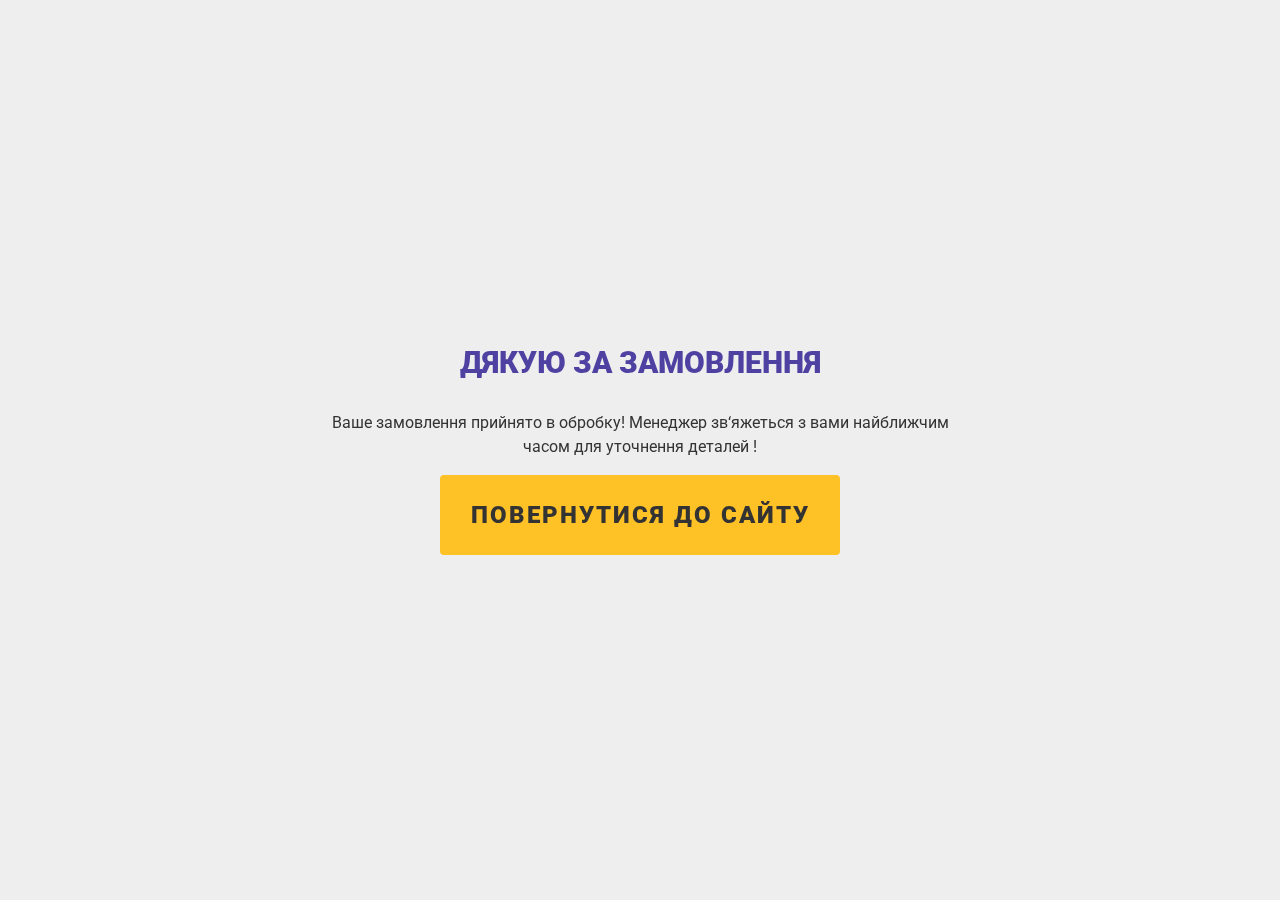
==== web/congrats.html @ 15fe0562 "re-init" ====
<!DOCTYPE html>
<html lang="uk-UA">

<head>
    <meta charset="UTF-8">
    <meta http-equiv="X-UA-Compatible" content="IE=edge">
    <meta name="viewport" content="width=device-width, initial-scale=1.0">
    <link rel="stylesheet" href="static/css/styles.css" type="text/css">
    <link rel="stylesheet" href="static/css/center.css" type="text/css">
    <link rel="stylesheet" href="https://fonts.googleapis.com/css?family=Roboto">
    <title>Дякую за замовлення!</title>

    <!-- Meta Pixel Code -->
    <script>
        !function (f, b, e, v, n, t, s) {
            if (f.fbq) return; n = f.fbq = function () {
                n.callMethod ?
                    n.callMethod.apply(n, arguments) : n.queue.push(arguments)
            };
            if (!f._fbq) f._fbq = n; n.push = n; n.loaded = !0; n.version = '2.0';
            n.queue = []; t = b.createElement(e); t.async = !0;
            t.src = v; s = b.getElementsByTagName(e)[0];
            s.parentNode.insertBefore(t, s)
        }(window, document, 'script',
            'https://connect.facebook.net/en_US/fbevents.js');
        fbq('init', '753698979405045');
        fbq('track', 'PageView');
        fbq('track', 'Lead');
    </script>
    <noscript><img height="1" width="1" style="display:none"
            src="https://www.facebook.com/tr?id=753698979405045&ev=PageView&noscript=1" /></noscript>
    <!-- End Meta Pixel Code -->
</head>

<body>

    <div class="center">
        <h2 class="title">Дякую за замовлення </h2>
            <p>Ваше замовлення прийнято в обробку!
                Менеджер зв‘яжеться з вами найближчим часом для уточнення деталей !</p>
            <a class="button" href="/index.html">Повернутися до сайту</a>
    </div>
</body>

</html>
---- web/static/css/styles.css ----
/* styles */

body {
	background: #eee;
	font-family: 'Roboto', sans-serif;
	font-weight: 400;
	font-size: 16px;
	line-height: 24px;
	color: #333;
	cursor: default;
}

.main_wrapper {
	margin: 0 auto;
	max-width: 480px;
	background: #fff;
}



.modal-body {
    background: #fffffffa;
    z-index: 90;
    padding: 100px 0 0 0;
    display: inline-block;
    max-width: 480px;
    width: 100%;
    -webkit-transform: skewX( -5deg) translateX(200%);
    -ms-transform: skewX(-5deg) translateX(200%);
    transform: skewX( -5deg) translateX(200%);
    position: fixed;
    top: 0;
    right: 0;
    left: 0;
    margin: 0 auto;
    opacity: 0;
    will-change: transform, opacity;
    -webkit-transition: opacity 0.1s, -webkit-transform 0.3s;
    transition: opacity 0.1s, -webkit-transform 0.3s;
    -o-transition: transform 0.3s, opacity 0.1s;
    transition: transform 0.3s, opacity 0.1s;
    transition: transform 0.3s, opacity 0.1s, -webkit-transform 0.3s;
    height: 100vh;
    overflow: auto;
    }

.modal-block {padding: 0;}

.modal-block li {text-align: right;padding: 0 10px;border-bottom: 1px solid #efefef;display: block;height: 47.5px;display: flex;flex-direction: row;justify-content: flex-end;align-content: center;align-items: center;}

.modal-block li a {text-decoration: none;font-weight: bold;text-transform: uppercase;color: #4f41a2;display: block;width: 100%;height: 47.5px;line-height: 47.5px;}

.modal-body.show-menu {opacity: 1 !important;
    transform: skewX(0deg) translate(0, 0) !important;
    -webkit-transform: skewX( 0deg) translate(0, 0) !important;
    -ms-transform: skewX(0deg) translate(0, 0) !important;}

header {
    width: 100%;height: 80px;
    transform: translate(0, -100%);
    transition: 0.5s;
    padding: 0 20px;
    display: flex;
    align-content: center;
    flex-direction: row;
    justify-content: space-between;
    align-items: center;
    width: 100%;
    max-width: 481px;
    margin: 0 auto;
}

header.active {
    position: fixed;
    left: 0;
    right: 0;
	top: 0;
    transform: translate(0, 0);
    transition: 0.5s;
    z-index: 100;
    box-shadow: 0px 4px 6px rgb(0 0 0 / 20%);
    background: #4f41a2;
}

header a.logo svg {
    width: 120px;
    margin: 0 0;
}

header a.logo {
    width: 120px;
    height: 69px;
    transition: 0.6s;
}

header a.logo:hover {
    opacity: 0.7;
}

svg.nav-button {
    width: 64px;
    transition: 0.6s;
    cursor: pointer;
}

svg.nav-button:hover {opacity: 0.7;}

.offer_section-top{
border-top: 80px solid #4f41a2;}

.modal-block li svg {width: 36px;fill: #ffc226;}

footer .logo img {width: 150px;margin: 0 auto 20px auto;}

section {
	padding: 30px 0;
}

section.dark_theme {
	background: #242424;
	background: linear-gradient(45deg, #4f41a2 0%,#00d4f7 100%);
	color: white;
	padding-bottom: 0;
}

.clearfix:after {
	content: "";
	display: block;
	clear: both;
}

img {
	max-width: 100%;
	height: auto;
}

b {
	font-weight: 700;
}

.owl-height {
	-webkit-transition: height 0.3s ease-in-out;
	-o-transition: height 0.3s ease-in-out;
	-moz-transition: height 0.3s ease-in-out;
	transition: height 0.3s ease-in-out;
}

/* button */

.button {
	display: block;
	margin: 0 auto;
	width: 100%;
	max-width: 400px;
	height: 80px;
	border: none;
	-webkit-border-radius: 4px;
	-moz-border-radius: 4px;
	border-radius: 4px;
	background: #ffc226;
	font-family: 'Roboto', sans-serif;
	font-weight: 900;
	font-size: 24px;
	line-height: 80px;
	letter-spacing: 2px;
	color: #333;
	text-transform: uppercase;
	text-decoration: none;
	text-align: center;
	cursor: pointer;
}

/* titles */

.dark_theme41 h2.title {
    color: white;
}

h2.title {
	margin: 0 0 30px;
	font-weight: 900;
	font-size: 30px;
	line-height: 36px;
	text-align: center;
	text-transform: uppercase;
	color: #4f41a2;
}

h2.title span {
	color: #ffca37;
}

@media (max-width: 440px) {
	h2.title {
		font-size: 24px;
	}
}

/* header */

.offer_section {
	padding: 0 0 30px;
}

.offer_section.offer1 {
	background: #333;
}

.offer_section .title_block {
	text-transform: uppercase;
	text-align: center;
}

.offer_section.offer3 .title_block {
	padding: 17px 0 0 0;
	background: #f7931c;
	color: #000000;
	height: 10px;
}

.offer_section .title_block .main_title {
	font-size: 30px;
	line-height: 40px;
	color: #ffffff;
	font-weight: 900;
}

.offer_section.offer1 .title_block .main_title {
	padding: 12px 0;
	background: #149cc7;
	color: #fff;
}

.offer_section.offer2 .title_block .main_title {
	padding: 12px 0;
}

.offer_section.offer3 .title_block .main_title {
	margin: 0 0 5px;
}

.offer_section .title_block .subtitle {
	letter-spacing: .5px;
	font-size: 24px;
	color: #ffffff;
	padding: 0 0 20px 20px;
	position: relative;
	line-height: 33px;
	text-align: left;
}

.offer_section.offer1 .title_block .subtitle {
	padding: 10px 0;
	color: #fff;
}

.offer_section.offer2 .title_block .subtitle {
	padding: 10px 0;
	background: #149cc7;
	color: #fff;
}

.offer_section .offer_image {
	display: block;
}

.offer_section.offer3 .image_block {
	position: relative;
}

.offer_section.offer3 .discount_block {
	width: 120px;
	height: 120px;
	background: #f7931c;
	color: white;
	text-align: center;
	position: absolute;
	top: 44%;
	right: 10%;
	border-radius: 50%;
	display: flex;
	flex-direction: column;
	align-content: center;
	justify-content: center;
	align-items: center;
	border: 5px solid #021a2599;
	box-shadow: 0px 10px 20px 0px rgb(0 0 0 / 15%);
}

.offer_section.offer3 .discount_block .value {
	font-weight: 700;
	font-size: 40px;
	/* line-height: 24px; */
}

.offer_section.offer3 .discount_block .text {
	line-height: 20px;
	font-size: 24px;
	padding: 5px 0 0 0;
	text-align: center;
}

.offer_section.offer1 .price_block {
	background: #fff;
	text-align: center;
}

.offer_section.offer1 .price_item {
	float: left;
	padding: 16px 0 0;
	width: 170px;
	height: 80px;
}

.offer_section.offer1 .price_item.new {
	background: #149cc7;
	color: #fff;
}

.offer_section.offer1 .price_item .text {
	margin: 0 0 5px;
	font-size: 14px;
	line-height: 14px;
}

.offer_section.offer1 .price_item .value {
	font-weight: 700;
	font-size: 28px;
	line-height: 28px;
}

.offer_section.offer1 .price_item.old .value {
	text-decoration: line-through;
}

.offer_section.offer1 .discount_block {
	float: left;
	padding: 12px 0 0;
	width: 140px;
	height: 80px;
	background: #ffd800;
	position: relative;
}

.offer_section.offer1 .discount_block:before,
.offer_section.offer1 .discount_block:after {
	display: block;
	content: '';
	position: absolute;
	top: 0;
}

.offer_section.offer1 .discount_block:before {
	border-top: 40px solid #ffd800;
	border-bottom: 40px solid #ffd800;
	border-left: 20px solid #fff;
	left: -10px;
}

.offer_section.offer1 .discount_block:after {
	border-top: 40px solid #149cc7;
	border-bottom: 40px solid #149cc7;
	border-left: 20px solid #ffd800;
	right: -10px;
}

.offer_section.offer1 .discount_block .text {
	margin: 0 0 5px;
	line-height: 16px;
	letter-spacing: 2px;
}

.offer_section.offer1 .discount_block .value {
	font-weight: 700;
	font-size: 34px;
	line-height: 34px;
}

.offer_section.offer2 .price_block {
	margin: -16px 0 25px;
	height: 126px;
	background: url(../images/offer2__price_bg.png) center no-repeat;
	text-align: center;
	position: relative;
}

.offer_section.offer2 .price_item {
	float: left;
	padding: 40px 0 0;
	width: 170px;
}

.offer_section.offer2 .price_item .text {
	margin: 0 0 5px;
	font-size: 14px;
	line-height: 14px;
	text-transform: uppercase;
}

.offer_section.offer2 .price_item .value {
	font-size: 34px;
	line-height: 34px;
}

.offer_section.offer2 .price_item.old .value {
	text-decoration: line-through;
}

.offer_section.offer2 .price_item.new .value {
	font-weight: 700;
}

.offer_section.offer2 .discount_block {
	float: left;
	padding: 33px 0 0;
	width: 140px;
	font-weight: 700;
	color: #fff;
}

.offer_section.offer2 .discount_block .text {
	margin: 0 0 5px;
	font-size: 24px;
	line-height: 24px;
	letter-spacing: 2px;
}

.offer_section.offer2 .discount_block .value {
	font-size: 40px;
	line-height: 40px;
}

.offer_section.offer3 .price_block {
	border-bottom: 1px solid #e6e6e6;
}

.offer_section.offer3 .price_item {
	float: left;
	padding: 20px 0 0;
	width: 50%;
	height: 90px;
	border-right: 1px solid #e6e6e6;
	text-align: center;
}

.offer_section.offer3 .price_item:last-child {
	border: none;
}

.offer_section.offer3 .price_item .text {
	margin: 0 0 5px;
	font-size: 14px;
	line-height: 14px;
}

.offer_section.offer3 .price_item.new .text {
	margin: 0 0 8px;
}

.offer_section.offer3 .price_item.new .text span {
	padding: 2px 5px 3px;
	-webkit-border-radius: 4px;
	-moz-border-radius: 4px;
	border-radius: 4px;
	background: #ffc226;
	color: #fff;
}

.offer_section.offer3 .price_item.old .value {
	font-weight: 700;
	font-size: 30px;
	line-height: 30px;
	text-decoration: line-through;
}

.offer_section.offer3 .price_item.new .value {
	font-weight: 700;
	font-size: 36px;
	line-height: 36px;
}

.offer_section ul {
	margin: 25px 0;
}

.offer_section.offer1 ul:after {
	display: block;
	content: '';
	margin: 25px 0 0;
	height: 8px;
	background: url(../images/offer1__separator.png) center no-repeat;
}

.offer_section ul li {
	margin: 0 40px 12px;
	padding: 0 0 0 32px;
	background: url(../images/offer__tick_icon.png) left 1px no-repeat;
	background-size: 22px;
}

.offer_section.offer1 ul li {
	color: #fff;
}

.offer_section ul li:last-child {
	margin: 0 40px;
}

.offer_section.offer1 .timer_block {
	margin: 25px auto;
	width: 100%;
	max-width:400px;
	color: #fff;
	text-align: center;
}

.offer_section.offer1 .timer_block p {
	margin: 0 0 15px;
	font-size: 18px;
	line-height: 18px;
}

.offer_section.offer1 .timer_item {
	float: left;
	margin: 0 32px 0 0;
	width: 112px;
	position: relative;
}

.offer_section.offer1 .timer_item:last-child {
	margin: 0;
}

.offer_section.offer1 .timer_item:before {
	display: block;
	content: ':';
	width: 32px;
	font-weight: 700;
	font-size: 36px;
	line-height: 52px;
	color: #fff;
	text-align: center;
	position: absolute;
	top: 0;
	right: -32px;
}

.offer_section.offer1 .timer_item:last-child:before {
	display: none;
}

.offer_section.offer1 .timer_item .count {
	margin: 0 0 10px;
	height: 60px;
	font-weight: 700;
	font-size: 36px;
	line-height: 60px;
}

.offer_section.offer1 .timer_item .count span {
	display: block;
	float: left;
	margin: 0 4px 0 0;
	width: 54px;
	height: 60px;
	-webkit-border-radius: 4px;
	-moz-border-radius: 4px;
	border-radius: 4px;
	background-image: -webkit-gradient(linear, left bottom, left top, from(rgba(0,0,0,0.3)), color-stop(50%, rgba(0,0,0,0.3)), color-stop(50%, #4a4a4a), color-stop(51%, #4a4a4a), color-stop(51%, rgba(0,0,0,0.3)), to(rgba(0,0,0,0.3)));
	background-image: -webkit-linear-gradient(bottom, rgba(0,0,0,0.3) 0%, rgba(0,0,0,0.3) 50%, #4a4a4a 50%, #4a4a4a 51%, rgba(0,0,0,0.3) 51%, rgba(0,0,0,0.3) 100%);
	background-image: -moz-linear-gradient(bottom, rgba(0,0,0,0.3) 0%, rgba(0,0,0,0.3) 50%, #4a4a4a 50%, #4a4a4a 51%, rgba(0,0,0,0.3) 51%, rgba(0,0,0,0.3) 100%);
	background-image: -o-linear-gradient(bottom, rgba(0,0,0,0.3) 0%, rgba(0,0,0,0.3) 50%, #4a4a4a 50%, #4a4a4a 51%, rgba(0,0,0,0.3) 51%, rgba(0,0,0,0.3) 100%);
	background-image: linear-gradient(to top, rgba(0,0,0,0.3) 0%, rgba(0,0,0,0.3) 50%, #4a4a4a 50%, #4a4a4a 51%, rgba(0,0,0,0.3) 51%, rgba(0,0,0,0.3) 100%);
	-webkit-box-shadow: inset 0 -2px 0 #4a4a4a;
	-moz-box-shadow: inset 0 -2px 0 #4a4a4a;
	box-shadow: inset 0 -2px 0 #4a4a4a;
}

.offer_section.offer1 .timer_item .count span:last-child {
	margin: 0;
}

.offer_section.offer1 .timer_item .text {
	line-height: 16px;
}

.offer_section.offer2 .timer_block {
	margin: 0 auto 25px;
	max-width: 400px;
	width: 100%;
	text-align: center;
}

.offer_section.offer2 .timer_block p {
	margin: 0 0 15px;
	font-weight: 700;
	font-size: 18px;
	line-height: 18px;
}

.offer_section.offer2 .timer_item {
	float: left;
	margin: 0 32px 0 0;
	width: 112px;
	position: relative;
}

.offer_section.offer2 .timer_item:last-child {
	margin: 0;
}

.offer_section.offer2 .timer_item:before {
	display: block;
	content: ':';
	width: 32px;
	font-weight: 700;
	font-size: 36px;
	line-height: 52px;
	color: #149cc7;
	text-align: center;
	position: absolute;
	top: 0;
	right: -32px;
}

.offer_section.offer2 .timer_item:last-child:before {
	display: none;
}

.offer_section.offer2 .timer_item .count {
	margin: 0 0 6px;
	height: 60px;
	font-weight: 700;
	font-size: 36px;
	line-height: 60px;
	color: #149cc7;
}

.offer_section.offer2 .timer_item .count span {
	display: block;
	float: left;
	margin: 0 4px 0 0;
	width: 54px;
	height: 60px;
	-webkit-border-radius: 4px;
	-moz-border-radius: 4px;
	border-radius: 4px;
	background: #f5f5f5;
}

.offer_section.offer2 .timer_item .count span:last-child {
	margin: 0;
}

.offer_section.offer2 .timer_item .text {
	line-height: 16px;
}

.offer_section.offer3 .timer_block {
	padding: 8px 10px 7px 20px;
	background: #4f41a2;
	color: white;
}

.offer_section.offer3 .timer_block p {
	float: left;
	margin: 6px 0 0;
	padding: 0 0 0 40px;
	width: 170px;
	background: url(../images/offer3__clock_icon.png) left center no-repeat;
	font-size: 14px;
	line-height: 16px;
}


.offer_section.offer3 .timer {
	float: right;
	width: 240px;
}

.offer_section.offer3 .timer_item {
	float: left;
	width: 60px;
	text-align: center;
}

.offer_section.offer3 .timer_item .text {
	margin: 0 0 4px;
	font-size: 12px;
	line-height: 12px;
}

.offer_section.offer3 .timer_item .count {
	font-weight: 700;
	font-size: 30px;
	line-height: 30px;
	position: relative;
}

.offer_section.offer3 .timer_item .count:before {
	display: block;
	content: ':';
	width: 10px;
	line-height: 24px;
	position: absolute;
	top: 0;
	right: -5px;
}

.offer_section.offer3 .timer_item:last-child .count:before {
	display: none;
}

.offer_section.offer3 .benefits_list {
	padding: 12px 0 12px 18px;
	background: #4f41a2;
	color: #fff;
}


@media (max-width: 440px) {
	.offer_section.offer3 .timer_block p {
		margin: 0 auto 15px;
		float: none;
		text-align: center;
	}
	.offer_section.offer3 .timer {
		float: none;
		margin: 0 auto;
		display: flex;
		justify-content: center;
	}
}

.offer_section.offer3 .benefits_list .benefit_item {
	float: left;
	padding: 0 0 0 44px;
	width: 160px;
	font-size: 14px;
	line-height: 16px;
	position: relative;
}

.offer_section.offer3 .benefits_list .benefit_item:last-child {
	width: 130px;
}

.offer_section.offer3 .benefits_list .benefit_item:before {
	display: block;
	content: '';
	width: 34px;
	height: 34px;
	border: 1px solid rgba(255, 255, 255, 0.2);
	-webkit-border-radius: 50%;
	-moz-border-radius: 50%;
	border-radius: 50%;
	background: rgba(0, 0, 0, 0.1) center no-repeat;
	position: absolute;
	top: -2px;
	left: 0;
}

.offer_section.offer3 .benefits_list .benefit_item:nth-child(1):before {
	background-image: url(../images/offer3__benefit1_icon.png);
}

.offer_section.offer3 .benefits_list .benefit_item:nth-child(2):before {
	background-image: url(../images/offer3__benefit2_icon.png);
}

.offer_section.offer3 .benefits_list .benefit_item:nth-child(3):before {
	background-image: url(../images/offer3__benefit3_icon.png);
}
@media (max-width: 440px) {
	.offer_section.offer3 .benefits_list {
		padding-left: 12px;
		padding-right: 12px;
	}
	.offer_section.offer3 .benefits_list .benefit_item {
		padding: 0 12px;
		text-align: center;
		width: 33.33333%;
		float: left;
	}
	.offer_section.offer3 .benefits_list .benefit_item:last-child {
		width: 33.33333%;
	}
	.offer_section.offer3 .benefits_list .benefit_item:before {
		position: relative;
		margin: 0 auto 7px;
	}
}
.products_count {
	margin: 20px 0 0;
	text-align: center;
}

.offer_section.offer1 .products_count {
	color: #fff;
}

.products_count b {
	margin: 0 3px;
	padding: 3px 5px;
	-webkit-border-radius: 4px;
	-moz-border-radius: 4px;
	border-radius: 4px;
	background: #f7931c;
	color: #fff;
}

.offer_section .field {
	display: block;
	margin: 0 auto 20px;
	padding: 0 20px 0 80px;
	max-width: 400px;
	width: 100%;
	height: 66px;
	border: 1px solid #e6e6e6;
	-webkit-border-radius: 4px;
	-moz-border-radius: 4px;
	border-radius: 4px;
	background-color: #f5f5f5;
	font-family: 'AvenirNextCyr', sans-serif;
	font-weight: 400;
	font-size: 16px;
	color: #333;
}

.offer_section.offer1 .field {
	border: none;
	background-color: #fff;
}

.offer_section .field[name="name"] {
	margin-top: 0;
	background-image: url(../images/offer__name_icon.png);
	background-position: 23px center;
	background-repeat: no-repeat;
}

.offer_section .field[name="phone"] {
	background-image: url(../images/offer__phone_icon.png);
	background-position: 20px center;
	background-repeat: no-repeat;
}

.offer_section .field::-webkit-input-placeholder {
	opacity: 1;
	color: #333;
}

.offer_section .field:-moz-placeholder {
	opacity: 1;
	color: #333;
}

.offer_section .field::-moz-placeholder {
	opacity: 1;
	color: #333;
}

.offer_section .field:-ms-input-placeholder {
	opacity: 1;
	color: #333;
}

.offer_section .field:focus::-webkit-input-placeholder {
	opacity: 0;
}

.offer_section .field:focus:-moz-placeholder {
	opacity: 0;
}

.offer_section .field:focus::-moz-placeholder {
	opacity: 0;
}

.offer_section .field:focus:-ms-input-placeholder {
	opacity: 0;
}

/* video */

.video_block {
	background-color: #000;
	overflow: hidden;
	position: relative;
}

/* slider */

.slider .owl-prev,
.slider .owl-next {
	width: 40px;
	height: 40px;
	-webkit-border-radius: 50%;
	-moz-border-radius: 50%;
	border-radius: 50%;
	background: #149cc7 url(../images/slider__arrows.png) no-repeat;
	position: absolute;
	top: 50%;
	margin-top: -20px;
}

.slider .owl-prev {
	background-position: left center;
	left: 20px;
}

.slider .owl-next {
	background-position: right center;
	right: 20px;
}

/* image */

img.image {
	display: block;
}

/* description */

.description_section .image_block {
	margin: 0 auto 20px;
	max-width: 440px;
	width: 100%;
}


.image_block2 {
	margin: 0 auto 20px;
	max-width: 440px;
	width: 100%;
}

.image_block2 img {
	margin: 0 auto;
	-webkit-border-radius: 4px;
	-moz-border-radius: 4px;
	border-radius: 4px;
}

h2 {
    font-size: 24px;
    text-align: center;
    color: #ffca37;
    text-transform: uppercase;
}

form p {
    font-size: 28px;
    text-align: center;
    padding: 0 30px;
}

form {
    padding: 30px 15px 0;
}


.description_section img {
	display: block;
	margin: 0 auto 20px;
}

.description_section .image_block img {
	margin: 0 auto;
	-webkit-border-radius: 4px;
	-moz-border-radius: 4px;
	border-radius: 4px;
}

.description_section .text_block {
	text-align: center;
}

.description_section .text_block p {
	margin: 15px 20px;
}

.description_section .button {
	margin-top: 25px;
}

/*.description_section .text_block p:last-child {
	margin: 0 20px;
}*/

/* list 1 */

.list1 {
	padding: 20px 0;
	background: #149cc7;
}

section .list1 {
	padding: 0;
}

.list1 li {
	margin: 0 0 12px;
	padding: 0 20px 16px 50px;
	background: url(../images/yellow_tick_icon.png) 20px 2px no-repeat;
	color: #fff;
	position: relative;
}

.list1 li:last-child {
	margin: 0;
	padding: 0 20px 0 50px;
}

.list1 li:before {
	display: block;
	content: '';
	width: 100%;
	height: 4px;
	background: url(../images/list1__separator.png) center no-repeat;
	position: absolute;
	bottom: 0;
	left: 0;
}

.list1 li:last-child:before {
	display: none;
}

/* list 2 */

.list2 {
	padding: 20px 0;
	background: #333;
}

section .list2 {
	padding: 0;
}

.list2 li {
	margin: 0 0 12px;
	padding: 0 20px 0 50px;
	background: url(../images/yellow_tick_icon.png) 20px 2px no-repeat;
	color: #fff;
	position: relative;
}

.list2 li:last-child {
	margin: 0;
}

/* list 3 */

.list3 li {
	padding: 14px 20px 14px 50px;
	background: url(../images/blue_tick_icon.png) 20px 16px no-repeat;
}

.list3 li:nth-child(odd) {
	background-color: #f5f5f5;
}

/* list 4 */

.list4 {
	padding: 20px 0;
}

section .list4 {
	padding: 0;
}

.list4 li {
	margin: 0 0 12px;
	padding: 0 20px 0 50px;
	background: url(../images/blue_tick_icon.png) 20px 2px no-repeat;
	position: relative;
}

.list4 li:last-child {
	margin: 0;
}

/* characteristics 1 */

.characteristics_list1 {
	margin: 0 20px;
}

.characteristics_list1 .characteristic_item {
	display: table;
	margin: 0 0 4px;
	width: 100%;
	height: 64px;
	border-left: 3px solid #1396bf;
	background: #f5f5f5;
}

.characteristics_list1 .characteristic_item:last-child {
	margin: 0;
}

.characteristics_list1 .characteristic_item .text {
	display: table-cell;
	vertical-align: middle;
	padding: 0 20px;
	font-weight: 700;
}

.characteristics_list1 .characteristic_item .value {
	display: table-cell;
	vertical-align: middle;
	padding: 0 20px 0 0;
	text-align: right;
}

/* characteristics 2 */

.characteristics_list2 {
	margin: 25px 20px;
	font-size: 0;
	line-height: 0;
	letter-spacing: -1px;
}

.characteristics_list2 .characteristic_item {
	display: inline-block;
	vertical-align: top;
	margin: 0 20px 15px 0;
	padding: 0 0 0 30px;
	max-width: 440px;
	width: 100%;
	background: url(../images/blue_tick_icon.png) left 2px no-repeat;
	font-size: 16px;
	line-height: 24px;
	letter-spacing: normal;
	background-size: 22px;
}

.characteristics_list2 .characteristic_item:nth-child(even) {
	/* margin: 0 0 15px; */
}

.characteristics_list2 .characteristic_item:nth-last-child(2) {
	/* margin: 0 20px 0 0; */
}

.characteristics_list2 .characteristic_item:last-child {
	/* margin: 0; */
}

.characteristics_list2 .characteristic_item .text {
	font-weight: 700;
}

/* benefits 1 */

.benefits_list1 {
	font-size: 0;
	line-height: 0;
	letter-spacing: -1px;
	text-align: center;
	display: flex;
	flex-direction: column;
	align-items: center;
}

.benefits_list1 .benefit_item {
	display: flex;
	vertical-align: top;
	margin: 0 0 30px 0;
	max-width: 420px;
	width: 100%;
	font-size: 16px;
	line-height: 24px;
	letter-spacing: normal;
	flex-direction: column;
	align-items: flex-start;
	align-content: flex-start;
}

.benefits_list1 .benefit_item:nth-child(even) {
}

.benefits_list1 .benefit_item:nth-last-child(2) {
}

.benefits_list1 .benefit_item:last-child {
}

.benefits_list1 img {
	display: block;
	margin: 0 auto 15px;
	/* width: 150px; */
	border: 3px solid #e6e6e6;
	background: #e6e6e6;
}

.benefit_item p {
	text-align: center;
	display: block;
	background: rgb(255 255 255 / 60%);
	color: black;
	margin: 5px 0;
	padding: 2px 5px;
	border-radius: 5px;
	font-weight: 500;
}

.benefit_item p b {

	text-transform: uppercase;

	font-size: 18px;
}

.dark_theme .benefits_list1 img {
	border: 3px solid #fff;
	background: #fff;
}

.benefits_list1.image_rounded img {
	width: 170px;
	-webkit-border-radius: 50%;
	-moz-border-radius: 50%;
	border-radius: 50%;
}

.benefits_list1 h4 {
	font-weight: 700;
}

.dark_theme .benefits_list1 h4 {
	color: #ffd800;
}

.benefits_list1 h4 + p {
	margin: 5px 0 0;
}

/* benefits 3 */

.benefits_list3 .benefit_item {
	display: table;
	margin: 0 20px 30px;
	max-width: 440px;
	width: 100%;
	min-height: 150px;
	position: relative;
}

.benefits_list3 .benefit_item:last-child {
	margin: 0 20px 10px;
}

.benefits_list3 .benefit_item img {
	display: block;
	width: 150px;
	border: 3px solid #e6e6e6;
	-webkit-border-radius: 4px;
	-moz-border-radius: 4px;
	border-radius: 4px;
	background: #e6e6e6;
	position: absolute;
	top: 50%;
	margin-top: -75px;
	left: 0;
}

.dark_theme .benefits_list3 .benefit_item img {
	border: 3px solid #fff;
	background: #fff;
}

.benefits_list3 .benefit_item:nth-child(even) img {
	left: auto;
	right: 0;
}

.benefits_list3 .benefit_item .text_block {
	display: table-cell;
	vertical-align: middle;
	padding: 0 0 0 170px;
}

.benefits_list3 .benefit_item:nth-child(even) .text_block {
	padding: 0 170px 0 0;
	text-align: right;
}

.benefits_list3 .benefit_item .text_block h4 {
	font-weight: 700;
}

.dark_theme .benefits_list3 .benefit_item .text_block h4 {
	color: #ffd800;
}

.benefits_list3 .benefit_item .text_block h4 + p {
	margin: 5px 0 0;
}

/* benefits 4 */

.benefits_list4 .benefit_item {
	margin: 0 20px 30px;
	padding: 0 0 2px;
	border: 3px solid #f5f5f5;
	-webkit-border-radius: 4px;
	-moz-border-radius: 4px;
	border-radius: 4px;
	background: #f5f5f5;
	-webkit-box-shadow: 0 2px 0 #d9d9d9;
	-moz-box-shadow: 0 2px 0 #d9d9d9;
	box-shadow: 0 2px 0 #d9d9d9;
	color: #333;
	text-align: center;
	overflow: hidden;
}

.dark_theme .benefits_list4 .benefit_item {
	border: 3px solid #fff;
	background: #fff;
	-webkit-box-shadow: none;
	-moz-box-shadow: none;
	box-shadow: none;
}

.benefits_list4 .benefit_item:last-child {
	margin: 0 20px 10px;
}

.benefits_list4 .benefit_item img {
	display: block;
}

.benefits_list4 .benefit_item h4 {
	margin: 0 17px;
	padding: 15px 0;
	border-bottom: 1px solid #e6e6e6;
	font-weight: 700;
	text-transform: uppercase;
	position: relative;
}

.benefits_list4 .benefit_item h4:before {
	display: block;
	content: '';
	width: 46px;
	height: 46px;
	-webkit-border-radius: 50%;
	-moz-border-radius: 50%;
	border-radius: 50%;
	background: #ffd800 url(../images/benefits__plus_icon.png) center no-repeat;
	position: absolute;
	top: -23px;
	right: 10px;
}

.benefits_list4 .benefit_item p {
	margin: 15px;
}

/* benefits 5 */

.benefits_list5 .benefit_item {
	float: left;
	padding: 30px 20px 0 20px;
	width: 240px;
	height: 240px;
	font-size: 0;
	line-height: 0;
	letter-spacing: -1px;
	color: #fff;
}

.benefits_list5 .benefit_item:nth-child(4n-3) {
	background: #149cc7;
}

.benefits_list5 .benefit_item:nth-child(4n-2) {
	background: #1394bd;
}

.benefits_list5 .benefit_item:nth-child(4n-1) {
	background: #128cb3;
}

.benefits_list5 .benefit_item:nth-child(4n) {
	background: #107d9f;
}

.benefits_list5 .benefit_item .icon_block {
	margin: 0 0 20px;
	width: 60px;
	height: 60px;
	border: 1px solid #fff;
	-webkit-border-radius: 50%;
	-moz-border-radius: 50%;
	border-radius: 50%;
	line-height: 58px;
	text-align: center;
}

.benefits_list5 .benefit_item .icon_block img {
	display: inline-block;
	vertical-align: middle;
}

.benefits_list5 .benefit_item p {
	font-size: 16px;
	line-height: 24px;
	letter-spacing: normal;
}

/* use steps */

.use_steps_section {
	padding: 20px 0 20px;
	background: #333;
}

.use_steps_section h2.title {
	padding: 0 20px;
	color: #fff;
}

.use_steps_section .image {
	margin: 0 auto;
}

/* use steps 1 */

.use_steps1_list .step_item {
	display: table;
	width: 100%;
	height: 204px;
	border-top: 4px solid #d9d9d9;
	background: #f5f5f5;
	position: relative;
}

.use_steps1_list .step_item img {
	display: block;
	width: 220px;
	position: absolute;
	top: 0;
	right: 0;
}

.use_steps1_list .step_item:nth-child(even) img {
	right: auto;
	left: 0;
}

.use_steps1_list .step_item .text_block {
	display: table-cell;
	vertical-align: middle;
	padding: 0 240px 0 20px;
	text-align: center;
}

.use_steps1_list .step_item:nth-child(even) .text_block {
	padding: 0 20px 0 240px;
}

.use_steps1_list .step_item .number {
	margin: 0 auto 10px;
	width: 40px;
	height: 40px;
	-webkit-border-radius: 4px;
	-moz-border-radius: 4px;
	border-radius: 4px;
	background: #149cc7;
	font-weight: 700;
	font-size: 24px;
	line-height: 40px;
	color: #fff;
}

/* use steps 2 */

.use_steps2_list {
	background: #333;
}

.use_steps2_list .step_item {
	display: table;
	padding: 20px;
	width: 100%;
	border-bottom: 1px solid #5c5c5c;
	color: #fff;
}

.use_steps2_list .step_item:last-child {
	margin: 0;
}

.use_steps2_list .step_item .number_block {
	display: table-cell;
	vertical-align: middle;
	width: 40px;
	position: relative;
}

.use_steps2_list .step_item .number_block:before {
	display: block;
	content: '';
	border-left: 7px solid #fdc238;
	border-top: 7px solid rgba(255,255,255,0);
	border-bottom: 7px solid rgba(255,255,255,0);
	position: absolute;
	top: 50%;
	margin-top: -7px;
	right: -7px;
}

.use_steps2_list .step_item .number {
	width: 40px;
	height: 40px;
	-webkit-border-radius: 4px;
	-moz-border-radius: 4px;
	border-radius: 4px;
	background: #fdc238;
	-webkit-box-shadow: 2px 0 2px rgba(0, 0, 0, 0.1);
	-moz-box-shadow: 2px 0 2px rgba(0, 0, 0, 0.1);
	box-shadow: 2px 0 2px rgba(0, 0, 0, 0.1);
	font-weight: 700;
	font-size: 24px;
	line-height: 40px;
	text-align: center;
	position: relative;
}

.use_steps2_list .step_item p {
	display: table-cell;
	vertical-align: middle;
	padding: 0 0 0 27px;
}

/* comparison */

.comparison_section {
	padding: 30px 0 0;
}

.comparison_section h2.title {
	padding: 0 20px;
}

.comparison_section .titles_block h4 {
	float: left;
	margin: 0 4px 0 0;
	padding: 20px 0;
	width: 238px;
	background: #333;
	font-weight: 700;
	color: #fff;
	text-transform: uppercase;
	text-align: center;
}

.comparison_section .titles_block h4:last-child {
	margin: 0;
	background: #149cc7;
}

.comparison_section .images_block {
	margin: 0 0 4px;
}

.comparison_section .images_block img {
	display: block;
	float: left;
	margin: 0 4px 0 0;
	width: 238px;
}

.comparison_section .images_block img:last-child {
	margin: 0;
}

.comparison_section .row {
	display: table;
	margin: 0 0 4px;
	width: 100%;
}

.comparison_section .row:last-child {
	margin: 0;
}

.comparison_section .row .column {
	display: table-cell;
	vertical-align: top;
	padding: 10px 20px;
	width: 50%;
	border-right: 2px solid #fff;
	background: #f5f5f5;
}

.comparison_section .row .column:last-child {
	border-right: none;
	border-left: 2px solid #fff;
}

.comparison_section .row:last-child .column:first-child {
	padding-bottom: 16px;
	-webkit-box-shadow: 0 -6px 0 0 #333 inset;
	-moz-box-shadow: 0 -6px 0 0 #333 inset;
	box-shadow: 0 -6px 0 0 #333 inset;
}

.comparison_section .row:last-child .column:last-child {
	padding-bottom: 16px;
	-webkit-box-shadow: 0 -6px 0 0 #149cc7 inset;
	-moz-box-shadow: 0 -6px 0 0 #149cc7 inset;
	box-shadow: 0 -6px 0 0 #149cc7 inset;
}

/* opinion 1 */

.opinion1_section {
	padding: 30px 20px 40px;
	background: #f5f5f5;
}

.opinion1_section h2.title {
	margin: 0 0 50px;
}

.opinion1_section .opinion_block {
	padding: 60px 20px 20px;
	-webkit-border-radius: 4px;
	-moz-border-radius: 4px;
	border-radius: 4px;
	background: #fff url(../images/opinion1__bg_top.jpg) center top no-repeat;
	-webkit-box-shadow: 0 0 9px rgba(0, 0, 0, 0.1);
	-moz-box-shadow: 0 0 9px rgba(0, 0, 0, 0.1);
	box-shadow: 0 0 9px rgba(0, 0, 0, 0.1);
	text-align: center;
	position: relative;
}

.opinion1_section .opinion_block:before {
	display: block;
	content: '';
	width: 60px;
	height: 60px;
	-webkit-border-radius: 50%;
	-moz-border-radius: 50%;
	border-radius: 50%;
	background: #149cc7 url(../images/opinion1__quote_icon.png) center no-repeat;
	position: absolute;
	top: -20px;
	left: 50%;
	margin-left: -30px;
}

.opinion1_section .photo {
	display: block;
	margin: 0 auto 15px;
	-webkit-border-radius: 50%;
	-moz-border-radius: 50%;
	border-radius: 50%;
}

.opinion1_section .author_info {
	margin: 0 0 15px;
	padding: 0 0 20px;
	background: url(../images/opinion__stars_icon.png) center bottom no-repeat;
}

.opinion1_section .author_info .name {
	font-weight: 700;
}

.opinion1_section .author_info .text {
	font-size: 14px;
	line-height: 22px;
}

.opinion1_section .text_block p {
	margin: 0 0 15px;
}

.opinion1_section .text_block p:last-child {
	margin: 0;
}

/* opinion 2 */

.opinion2_section {
	padding: 0;
	text-align: center;
}

.opinion2_section h2.title {
	padding: 12px 20px;
	background: #149cc7;
	color: #fff;
}

.opinion2_section .image_block {
	margin: 0 auto 15px;
	width: 170px;
	position: relative;
}

.opinion2_section .image_block:before {
	display: block;
	content: '';
	width: 30px;
	height: 21px;
	background: url(../images/opinion2__quote_icon.png) center no-repeat;
	position: absolute;
	top: 20px;
	right: 5px;
}

.opinion2_section .photo {
	display: block;
	-webkit-border-radius: 50%;
	-moz-border-radius: 50%;
	border-radius: 50%;
}

.opinion2_section .author_info {
	margin: 0 0 30px;
	padding: 0 20px 20px;
	background: url(../images/opinion__stars_icon.png) center bottom no-repeat;
}

.opinion2_section .author_info .name {
	font-weight: 700;
}

.opinion2_section .author_info .text {
	font-size: 14px;
	line-height: 22px;
}

.opinion2_section .text_block {
	padding: 25px 20px;
	background: #149cc7;
	color: #fff;
	position: relative;
}

.opinion2_section .text_block:before {
	display: block;
	content: '';
	border-top: 14px solid #fff;
	border-left: 12px solid rgba(255,255,255,0);
	border-right: 12px solid rgba(255,255,255,0);
	position: absolute;
	top: 0;
	left: 50%;
	margin-left: -12px;
}

.opinion2_section .text_block p {
	margin: 0 0 15px;
}

.opinion2_section .text_block p:last-child {
	margin: 0;
}

/* reviews stats */

.reviews_stats_block {
	margin: 0 0 40px;
	text-align: center;
}

.reviews_stats_block .line {
	margin: 5px auto 0;
	max-width: 330px;
	width: 100%;
	height: 10px;
	-webkit-border-radius: 5px;
	-moz-border-radius: 5px;
	border-radius: 5px;
	background: #e6e6e6;
	overflow: hidden;
}

.reviews_stats_block .line:before {
	display: block;
	content: '';
	width: 98%;
	height: 10px;
	-webkit-border-radius: 0 5px 5px 0;
	-moz-border-radius: 0 5px 5px 0;
	border-radius: 0 5px 5px 0;
	background: #3eb23e;
}

/* reviews 1 */

.reviews1_section {
	padding: 30px 30px 40px;
}

.reviews_list1 .author_block {
	margin: 0 0 30px;
}

.reviews_list1 .author_block .avatar {
	display: block;
	float: left;
	width: 80px;
	-webkit-border-radius: 50%;
	-moz-border-radius: 50%;
	border-radius: 50%;
}

.reviews_list1 .author_block .author_info_block {
	float: left;
	margin: 15px 0 0 20px;
	max-width: 320px;
	width: 100%;
}

.reviews_list1 .author_block .author_info {
	font-weight: 700;
}

.reviews_list1 .author_block .text {
	font-size: 14px;
	line-height: 22px;
}

.reviews_list1 .author_block .text:before {
	display: inline-block;
	vertical-align: middle;
	margin: -5px 8px 0 0;
	content: '';
	width: 17px;
	height: 16px;
	background: url(../images/reviews__like_icon.png) center no-repeat;
}

.reviews_list1 .text_block {
	padding: 20px 40px 67px;
	-webkit-border-radius: 4px;
	-moz-border-radius: 4px;
	border-radius: 4px;
	background: #f5f5f5;
	-webkit-box-shadow: 0 -3px 0 #d9d9d9 inset;
	-moz-box-shadow: 0 -3px 0 #d9d9d9 inset;
	box-shadow: 0 -3px 0 #d9d9d9 inset;
	text-align: center;
	position: relative;
}

.reviews_list1 .text_block:before {
	display: block;
	content: '';
	border-bottom: 14px solid #f5f5f5;
	border-left: 10px solid rgba(255,255,255,0);
	border-right: 10px solid rgba(255,255,255,0);
	position: absolute;
	top: -14px;
	left: 30px;
}

.reviews_list1 .text_block:after {
	display: block;
	content: '';
	width: 30px;
	height: 21px;
	background: url(../images/reviews__quote_icon.png) center no-repeat;
	position: absolute;
	top: -10px;
	right: 40px;
}

.reviews_list1 .text_block p {
	margin: 0 0 15px;
}

.reviews_list1 .text_block p:last-child {
	margin: 0;
}

.reviews_list1 .text_block .photo {
	display: block;
	margin: 24px auto 0;
	-webkit-border-radius: 4px;
	-moz-border-radius: 4px;
	border-radius: 4px;
}

.reviews_list1 .owl-prev,
.reviews_list1 .owl-next {
	width: 40px;
	height: 40px;
	-webkit-border-radius: 50%;
	-moz-border-radius: 50%;
	border-radius: 50%;
	background: #ffd800 url(../images/slider__arrows.png) no-repeat;
	position: absolute;
	top: 240px;
}

.reviews_list1 .owl-prev {
	background-position: left center;
	left: -20px;
}

.reviews_list1 .owl-next {
	background-position: right center;
	right: -20px;
}

.reviews_list1 .owl-dots {
	width: 100%;
	font-size: 0;
	line-height: 0;
	letter-spacing: -1px;
	text-align: center;
	position: absolute;
	bottom: -40px;
	left: 0;
}

.reviews_list1 .owl-dot {
	display: inline-block;
	vertical-align: middle;
	margin: 0 4px;
	width: 20px;
	height: 20px;
	-webkit-border-radius: 50%;
	-moz-border-radius: 50%;
	border-radius: 50%;
	background: #21313d;
	border-color: #21313d;
}

.reviews_list1 .owl-dot.active {
	width: 20px;
	-webkit-border-radius: 5px;
	-moz-border-radius: 5px;
	border-radius: 50%;
	background: #ffd800;
	border-color: #21313d;
}

/* reviews 2*/

.reviews2_section {
	padding: 30px 20px 70px;
}

.reviews2_section .reviews_list1 .author_block .author_info_block {
	width: 280px;
}

.reviews2_section .reviews_list1 .text_block {
	padding: 20px 30px 73px;
}

.reviews2_section .reviews_list1 .text_block:after {
	right: 30px;
}

.reviews2_section .reviews_list1 .owl-prev {
	display: none;
}

.reviews2_section .reviews_list1 .owl-next {
	top: 2px;
	right: 2px;
}

/* reviews 3 */

.reviews3_section {
	padding: 30px 20px 40px;
	background: #149cc7;
}

.reviews3_section h2 {
	color: #fff;
}

.reviews3_section .reviews_stats_block {
	color: #fff;
}

.reviews3_section .reviews_stats_block .line {
	background: #fff;
}

.reviews3_section .reviews_stats_block .line:before {
	background: #ffd800;
}

.reviews_list3 .owl-stage-outer {
	padding: 30px 0 0;
}

.reviews_list3 .review_item {
	padding: 30px 40px 67px;
	-webkit-border-radius: 4px;
	-moz-border-radius: 4px;
	border-radius: 4px;
	background: #fff;
	-webkit-box-shadow: 0 -3px 0 #1185a9 inset;
	-moz-box-shadow: 0 -3px 0 #1185a9 inset;
	box-shadow: 0 -3px 0 #1185a9 inset;
	position: relative;
}

.reviews_list3 .review_item:before {
	display: block;
	content: '';
	width: 60px;
	height: 60px;
	-webkit-border-radius: 50%;
	-moz-border-radius: 50%;
	border-radius: 50%;
	background: #fff url(../images/reviews__quote_icon.png) center no-repeat;
	position: absolute;
	top: -30px;
	left: 50%;
	margin-left: -30px;
}

.reviews_list3 .author_block {
	margin: 0 0 15px;
	padding: 0 0 20px;
	border-bottom: 1px solid #ccc;
	position: relative;
	z-index: 10;
}

.reviews_list3 .author_block .avatar {
	display: block;
	float: left;
	width: 60px;
	-webkit-border-radius: 50%;
	-moz-border-radius: 50%;
	border-radius: 50%;
}

.reviews_list3 .author_block .author_info {
	float: left;
	margin: 8px 0 0 20px;
	width: 280px;
	line-height: 22px;
}

.reviews_list3 .author_block .name {
	font-weight: 700;
}

.reviews_list3 .text_block {
	text-align: center;
}

.reviews_list3 .text_block p {
	margin: 0 0 15px;
}

.reviews_list3 .text_block p:last-child {
	margin: 0;
}

.reviews_list3 .owl-dots {
	width: 100%;
	font-size: 0;
	line-height: 0;
	letter-spacing: -1px;
	text-align: center;
	position: absolute;
	bottom: 33px;
	left: 0;
}

.reviews_list3 .owl-dot {
	display: inline-block;
	vertical-align: middle;
	margin: 0 4px;
	width: 10px;
	height: 10px;
	-webkit-border-radius: 50%;
	-moz-border-radius: 50%;
	border-radius: 50%;
	background: #333;
}

.reviews_list3 .owl-dot.active {
	width: 20px;
	-webkit-border-radius: 5px;
	-moz-border-radius: 5px;
	border-radius: 5px;
	background: #149cc7;
}

.reviews_list3 .owl-prev,
.reviews_list3 .owl-next {
	width: 40px;
	height: 40px;
	-webkit-border-radius: 50%;
	-moz-border-radius: 50%;
	border-radius: 50%;
	background: #149cc7 url(../images/slider__arrows.png) no-repeat;
	position: absolute;
	top: 50%;
	margin-top: -7px;
}

.reviews_list3 .owl-prev {
	background-position: left center;
	left: -20px;
}

.reviews_list3 .owl-next {
	background-position: right center;
	right: -20px;
}

/* reviews 4 */

.reviews4_section {
	padding: 30px 20px 40px;
	background: #149cc7;
}

.reviews4_section h2 {
	color: #fff;
}

.reviews4_section .reviews_stats_block {
	color: #fff;
}

.reviews4_section .reviews_stats_block .line {
	background: #fff;
}

.reviews4_section .reviews_stats_block .line:before {
	background: #ffd800;
}

.reviews_list4 .review_item {
	-webkit-border-radius: 4px;
	-moz-border-radius: 4px;
	border-radius: 4px;
	background: #fff;
	-webkit-box-shadow: 0 -3px 0 #1185a9 inset;
	-moz-box-shadow: 0 -3px 0 #1185a9 inset;
	box-shadow: 0 -3px 0 #1185a9 inset;
	text-align: center;
	overflow: hidden;
}

.reviews_list4 .text_block {
	padding: 20px 30px 67px;
}

.reviews_list4 .text_block .author_info {
	margin: 0 0 10px;
	font-weight: 700;
}

.reviews_list4 .owl-dots {
	width: 100%;
	font-size: 0;
	line-height: 0;
	letter-spacing: -1px;
	text-align: center;
	position: absolute;
	bottom: 33px;
	left: 0;
}

.reviews_list4 .owl-dot {
	display: inline-block;
	vertical-align: middle;
	margin: 0 4px;
	width: 10px;
	height: 10px;
	-webkit-border-radius: 50%;
	-moz-border-radius: 50%;
	border-radius: 50%;
	background: #333;
}

.reviews_list4 .owl-dot.active {
	width: 20px;
	-webkit-border-radius: 5px;
	-moz-border-radius: 5px;
	border-radius: 5px;
	background: #149cc7;
}

.reviews_list4 .owl-prev,
.reviews_list4 .owl-next {
	width: 40px;
	height: 40px;
	-webkit-border-radius: 50%;
	-moz-border-radius: 50%;
	border-radius: 50%;
	background: #149cc7 url(../images/slider__arrows.png) no-repeat;
	position: absolute;
	top: 100px;
}

.reviews_list4 .owl-prev {
	background-position: left center;
	left: -20px;
}

.reviews_list4 .owl-next {
	background-position: right center;
	right: -20px;
}

/* order steps 1 */

.order_steps_section {
	padding: 30px 20px 30px;
}

.order_steps_list1 .number {
	display: none;
}

.order_steps_list1 .step_item {
	float: left;
	margin: 0 10px 12px 0;
	padding: 23px 20px 0 30px;
	width: 215px;
	height: 140px;
	-webkit-border-radius: 4px;
	-moz-border-radius: 4px;
	border-radius: 4px;
	background: #f5f5f5;
	-webkit-box-shadow: 0 2px 0 #d9d9d9;
	-moz-box-shadow: 0 2px 0 #d9d9d9;
	box-shadow: 0 2px 0 #d9d9d9;
	position: relative;
}

.dark_theme .order_steps_list1 .step_item {
	background: #fff;
	-webkit-box-shadow: 0 2px 0 rgba(0, 0, 0, 0.3);
	-moz-box-shadow: 0 2px 0 rgba(0, 0, 0, 0.3);
	box-shadow: 0 2px 0 rgba(0, 0, 0, 0.3);
	color: #333;
}

.order_steps_list1 .step_item:nth-child(even) {
	margin: 0 0 11px;
}

.order_steps_list1 .step_item:before {
	display: block;
	content: '';
	width: 32px;
	height: 32px;
	background: center no-repeat;
	position: absolute;
	top: 19px;
	right: 19px;
}
@media (max-width: 440px) {
	.order_steps_list1 .box {
		padding: 0 15px;
	}
	.order_steps_list1 .step_item {
		width: 100%;
		height: auto;
		padding-bottom: 20px;
		margin: 0 0 10px;
	}
	.order_steps_list1 .step_item:nth-child(even) {
		margin-bottom: 10px;
	}
}
.order_steps_list1 .box {
	display: flex;
	flex-direction: row;
	flex-wrap: wrap;
	justify-content: center;
	margin-bottom: 10px;
}

.order_steps_list1 .step_item:nth-child(1):before {
	background-image: url(../images/order_steps1__step1_icon.png);
}

.order_steps_list1 .step_item:nth-child(2):before {
	background-image: url(../images/order_steps1__step2_icon.png);
}

.order_steps_list1 .step_item:nth-child(3):before {
	background-image: url(../images/order_steps1__step3_icon.png);
}

.order_steps_list1 .step_item:nth-child(4):before {
	background-image: url(../images/order_steps1__step4_icon.png);
}

.order_steps_list1 .step_item h4 {
	margin: 0 0 7px;
	font-weight: 700;
	text-transform: uppercase;
	color: #4f41a2;
}

.order_steps_list1 .step_item p {
	font-size: 14px;
}

.order_steps_list1 .step_item h4:after {
	display: block;
	content: '';
	margin: 12px 0 0;
	width: 30px;
	height: 2px;
	background: #e6e6e6;
}

/* order steps 2 */

.order_steps_list2 .step_item {
	float: left;
	padding: 50px 20px 0 20px;
	width: 240px;
	height: 240px;
	color: #fff;
	text-align: center;
	position: relative;
}

.order_steps_list2 .step_item:nth-child(1) {
	background: #931934;
}

.order_steps_list2 .step_item:nth-child(2) {
	background: #ae1b3c;
}

.order_steps_list2 .step_item:nth-child(3) {
	background: #ae1b3c;
}

.order_steps_list2 .step_item:nth-child(4) {
	background: #931934;
}

.order_steps_list2 .step_item .number {
	width: 40px;
	height: 40px;
	-webkit-border-radius: 50%;
	-moz-border-radius: 50%;
	border-radius: 50%;
	background: rgba(255,255,255,0.1);
	font-weight: 700;
	font-size: 24px;
	line-height: 40px;
	position: absolute;
	top: 20px;
	left: 20px;
}

.order_steps_list2 .step_item:before {
	display: block;
	content: '';
	margin: 0 auto 10px;
	width: 60px;
	height: 60px;
	border: 1px solid #fff;
	-webkit-border-radius: 50%;
	-moz-border-radius: 50%;
	border-radius: 50%;
	background: center no-repeat;
}

.order_steps_list2 .step_item:nth-child(1):before {
	background-image: url(../images/order_steps2__step1_icon.png);
}

.order_steps_list2 .step_item:nth-child(2):before {
	background-image: url(../images/order_steps2__step2_icon.png);
}

.order_steps_list2 .step_item:nth-child(3):before {
	background-image: url(../images/order_steps2__step3_icon.png);
}

.order_steps_list2 .step_item:nth-child(4):before {
	background-image: url(../images/order_steps2__step4_icon.png);
}

.order_steps_list2 .step_item h4 {
	font-weight: 700;
	text-transform: uppercase;
}

/* order info 1 */

.order_info1_section {
	padding: 30px 0;
}

.order_info_list1 .info_item {
	margin: 0 0 20px;
	padding: 0 20px 24px;
	background: url(../images/list1__separator.png) center bottom no-repeat;
}

.order_info_list1 .info_item:last-child {
	margin: 0;
	padding: 0 20px;
	background: none;
}

.order_info_list1 .info_item h4 {
	margin: 0 0 5px;
	font-weight: 700;
	color: #149cc7;
	text-transform: uppercase;
}

.dark_theme .order_info_list1 .info_item h4 {
	color: #ffd800;
}

.order_info_list1 .info_item .icon_block {
	float: left;
	margin: 0 20px 0 0;
	width: 80px;
	height: 80px;
	-webkit-border-radius: 20px 4px;
	-moz-border-radius: 20px 4px;
	border-radius: 20px 4px;
	background: #f5f5f5;
	font-size: 0;
	line-height: 80px;
	letter-spacing: 1px;
	text-align: center;
}

.dark_theme .order_info_list1 .info_item .icon_block {
	border: 1px solid rgba(255,255,255,0.1);
	background: #333;
	line-height: 78px;
}

.order_info_list1 .info_item .icon_block img {
	display: inline-block;
	vertical-align: middle;
}

.order_info_list1 .info_item .text_block {
	float: left;
	max-width: 340px;
	width: 100%;
}

/* order info 2 */

.order_info2_section {
	padding: 30px 0 0;
}

.order_info2_section h2.title {
	padding: 0 20px;
}

.order_info_list2 .info_item {
	display: table;
	width: 100%;
	height: 204px;
	border-top: 4px solid #d9d9d9;
	position: relative;
}

.order_info_list2 .info_item img {
	display: block;
	width: 220px;
	position: absolute;
	top: 0;
	right: 0;
}

.order_info_list2 .info_item:nth-child(even) img {
	right: auto;
	left: 0;
}

.order_info_list2 .info_item .text_block {
	display: table-cell;
	vertical-align: middle;
	padding: 0 240px 0 20px;
	text-align: center;
}

.order_info_list2 .info_item:nth-child(even) .text_block {
	padding: 0 20px 0 240px;
}

.order_info_list2 .info_item h4 {
	margin: 0 0 5px;
	font-weight: 700;
	color: #149cc7;
}

/* footer */

.footer_section {
	padding: 25px 0;
	background: #4f41a2;
	font-size: 14px;
	line-height: 22px;
	text-align: center;
	color: white;
}

.footer_section img {
	display: block;
	margin: 0 auto 10px auto;
}

.footer_section a {
	color: #fff;
}

.video_block img {
	width: 100%;
}

.offer_section .title_block .subtitle span {
	position: absolute;
	right: 15px;
	top: 0;
	font-size: 24px;
}

section.description_section.black-mode {
	background: #21313d;
}

section.description_section.black-mode .text_block {
	color: white;
}

section.description_section.black-mode .products_count {
	color: white;
}

.reviews2_section h2.title {
	color: #4f41a2;
}

section.description_section h2.title {
	color: #4f41a2;
}

section.description_section.black-mode .title {
	color: white;
	padding: 0 10px;
}

h2.title.title-pp-top {
	margin-top: 25px;
}

.dark_theme2 .benefits_list1 {
	display: flex;
	flex-direction: row;
	flex-wrap: wrap;
}

.dark_theme2 .benefits_list1 .benefit_item {
	width: 50%;
	display: flex;
	flex-direction: column;
	justify-content: flex-start;
	align-items: center;
}

.dark_theme2 .benefits_list1 .benefit_item p {
	width: 210px;
	text-align: center;
}

.color-block {
	display: flex;
	flex-direction: column;
	align-items: center;
	padding: 30px 0;
	width: 100%;
}

.color-block p {
	font-size: 24px;
}

.color-block .color-span span {
	width: 40px;
	height: 40px;
	border-radius: 8px;
	display: block;
	margin: 0 10px;
}

.color-block .color-span {
	display: inherit;
	margin-top: 20px;
}

section.dark_theme.dark_theme3 .benefits_list1 .benefit_item {
	display: flex;
	flex-direction: column;
	align-items: center;
}

section.dark_theme.dark_theme3 .benefits_list1 .benefit_item p {
	text-align: center;
}

section.dark_theme.dark_theme3 .benefits_list1 .benefit_item img {
	width: 100%;
}

section.dark_theme.dark_theme2 {
	background: white;
}

section.dark_theme.dark_theme2 .benefit_item p {
	margin: 0;
}

section.dark_theme.dark_theme4 .characteristics_list2 .characteristic_item {
	background: url(../images/offer__tick_icon.png) left 2px no-repeat;
	background-size: 22px;
}


.block {
    display: flex;
    flex-direction: row;
    align-items: center;
    align-content: center;
    width: 100%;
    box-sizing: border-box;
    padding: 10px 20px;
    font-size: 23px;
}

.block img {
    border-radius: 15px;
    max-width: 150px;
    width: 100%;
}

.block p {
    margin: 0 0 0 15px;
}

a.button2 {
    display: block;
    margin: 20px 0 0 0;
    width: 120px;
    height: 40px;
    border: none;
    -webkit-border-radius: 4px;
    -moz-border-radius: 4px;
    border-radius: 4px;
    background: #ffc226;
    font-family: 'Roboto', sans-serif;
    font-weight: 900;
    font-size: 18px;
    line-height: 40px;
    letter-spacing: 2px;
    color: #333;
    text-transform: uppercase;
    text-decoration: none;
    text-align: center;
    cursor: pointer;
}
---- web/static/css/center.css ----
.center {
	position: fixed;
	top: 50%;
	left: 50%;
	transform: translate(-50%, -50%);
	text-align: center;
}
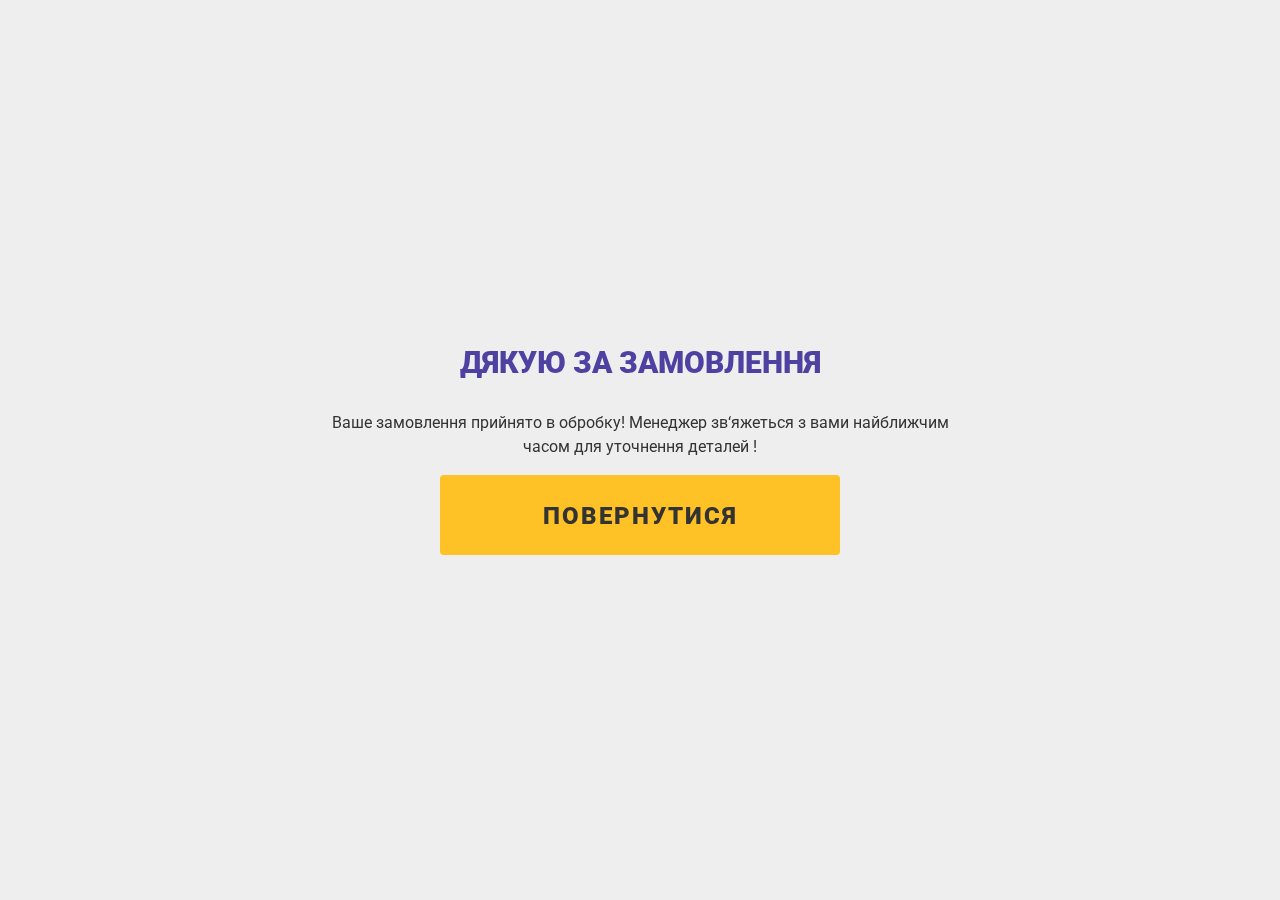
==== commit 66673a70: "fi[" ====
--- a/web/congrats.html
+++ b/web/congrats.html
@@ -38,7 +38,7 @@
         <h2 class="title">Дякую за замовлення </h2>
             <p>Ваше замовлення прийнято в обробку!
                 Менеджер зв‘яжеться з вами найближчим часом для уточнення деталей !</p>
-            <a class="button" href="/index.html">Повернутися до сайту</a>
+            <button class="button" href="/index.html">Повернутися</button>
     </div>
 </body>
 
